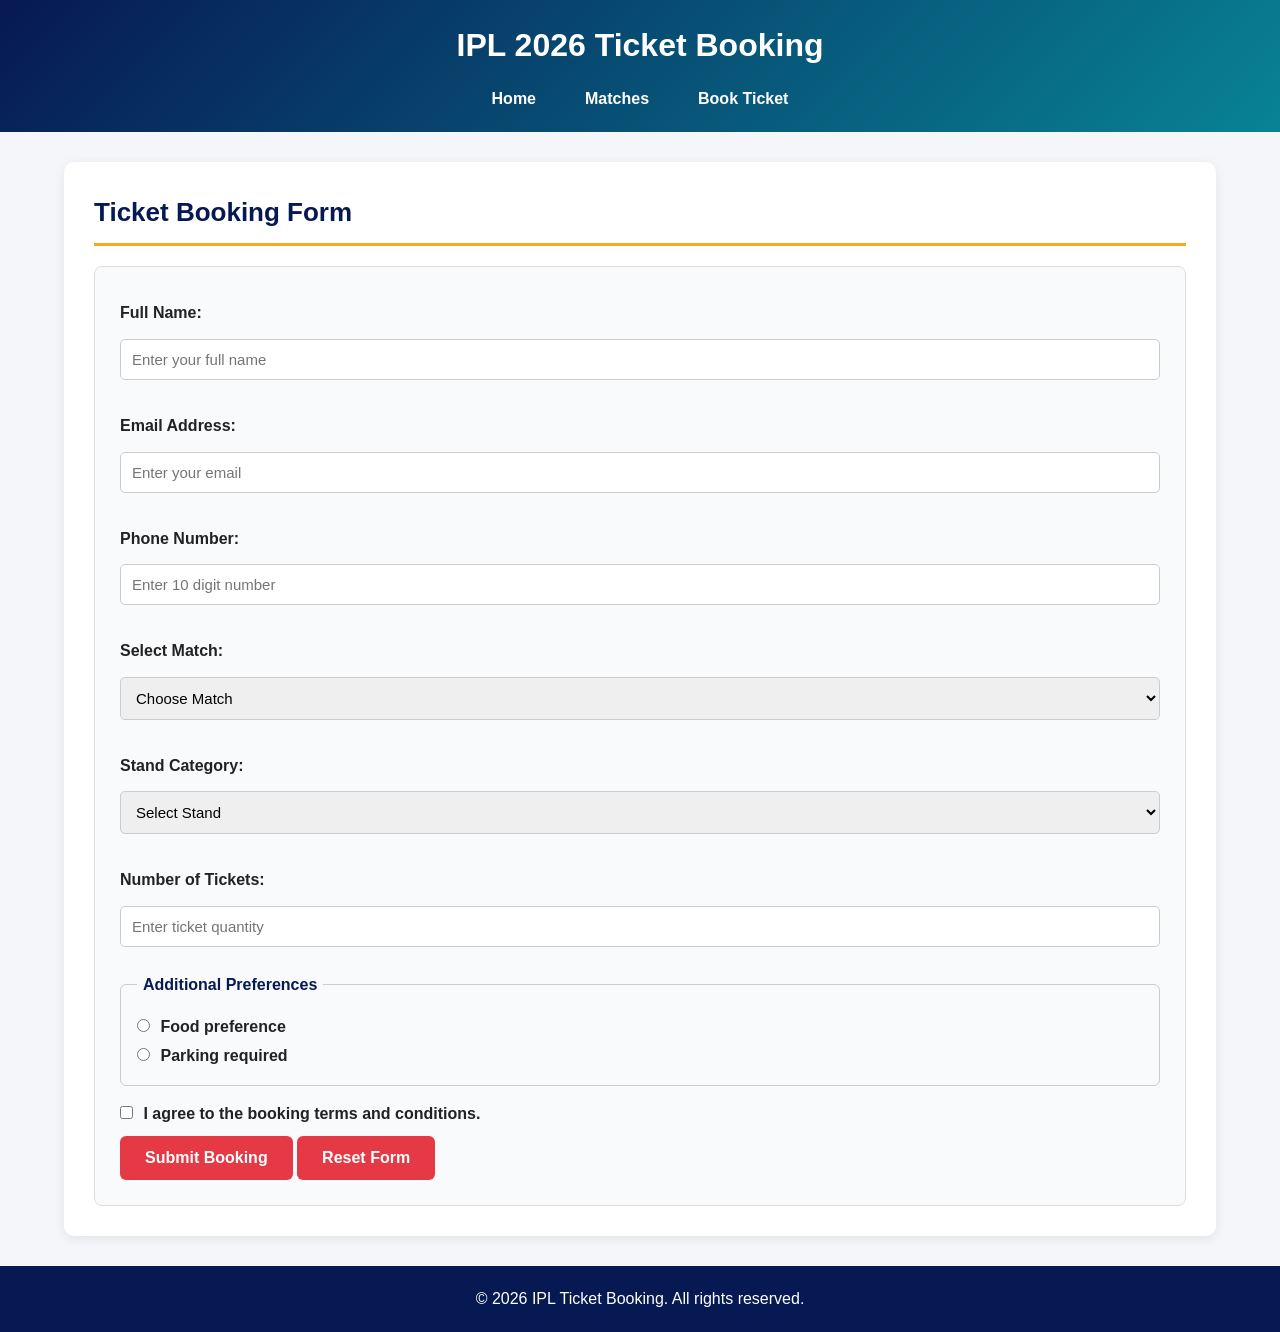
==== booking.html @ 22add06f "Add IPL ticket booking form" ====
<!DOCTYPE html>
<html lang="en">

<head>
    <meta charset="UTF-8">
    <meta name="viewport" content="width=device-width, initial-scale=1.0">

    <title>IPL Ticket Booking</title>

    <link rel="stylesheet" href="style.css">
</head>

<body>

    <header>
        <h1>IPL 2026 Ticket Booking</h1>

        <nav>
            <ul>
                <li><a href="index.html">Home</a></li>
                <li><a href="index.html#matches">Matches</a></li>
                <li><a href="booking.html">Book Ticket</a></li>
            </ul>
        </nav>
    </header>

    <main>

        <section>
            <h2>Ticket Booking Form</h2>

            <form action="#" method="get">

                <!-- Name -->
                <p>
                    <label for="name">Full Name:</label>
                    <input type="text" id="name" name="name"
                    placeholder="Enter your full name"
                    autocomplete="name"
                    minlength="3" maxlength="30" required>
                </p>

                <!-- Email -->
                <p>
                    <label for="email">Email Address:</label>
                    <input type="email" id="email" name="email"
                    placeholder="Enter your email"
                    autocomplete="email"
                    maxlength="254"
                    required>
                </p>

                <!-- Phone -->
                <p>
                    <label for="phone">Phone Number:</label>
                    <input type="tel" id="phone" name="phone"
                    placeholder="Enter 10 digit number"
                    autocomplete="tel"
                    pattern="[0-9]{10}"
                    minlength="10" maxlength="10"
                    required>
                </p>

                <!-- Match Selection -->
                <p>
                    <label for="match">Select Match:</label>
                    <select id="match" name="match" required>
                        <option value="">Choose Match</option>
                        <option value="RCB vs MI">RCB vs MI</option>
                        <option value="CSK vs KKR">CSK vs KKR</option>
                        <option value="DC vs SRH">DC vs SRH</option>
                    </select>
                </p>

                <!-- Stand Category -->
                <p>
                    <label for="stand">Stand Category:</label>
                    <select id="stand" name="stand" required>
                        <option value="">Select Stand</option>
                        <option value="General">General - Rs.1500</option>
                        <option value="Premium">Premium - Rs.3500</option>
                        <option value="VIP">VIP - Rs.7500</option>
                    </select>
                </p>

                <!-- Number of Tickets -->
                <p>
                    <label for="quantity">Number of Tickets:</label>
                    <input type="number" id="quantity" name="quantity"
                    min="1" max="10"
                    placeholder="Enter ticket quantity"
                    required>
                </p>

                <!-- Additional Preference -->
                <fieldset>
                    <legend>Additional Preferences</legend>
                    <p>
                        <input type="radio" id="food" name="preference"
                        value="Food">
                        <label for="food">Food preference</label>
                    </p>
                    <p>
                        <input type="radio" id="parking" name="preference"
                        value="Parking">
                        <label for="parking">Parking required</label>
                    </p>
                </fieldset>

                <!-- Terms -->
                <p>
                    <input type="checkbox" id="terms"
                    name="terms" required>
                    <label for="terms">
                        I agree to the booking terms and conditions.
                    </label>
                </p>

                <!-- Buttons -->
                <button type="submit">Submit Booking</button>

                <button type="reset">Reset Form</button>

            </form>
        </section>

    </main>

    <footer>
        <p>&copy; 2026 IPL Ticket Booking. All rights reserved.</p>
    </footer>

</body>
</html>
---- style.css ----
/* General Styling */
* {
    margin: 0;
    padding: 0;
    box-sizing: border-box;
    font-family: Arial, sans-serif;
}

html {
    scroll-behavior: smooth;
}

body {
    background-color: #f4f6f9;
    color: #222;
    line-height: 1.6;
}

/* Header */
header {
    background: linear-gradient(135deg, #071952, #088395);
    color: white;
    padding: 20px 5%;
    text-align: center;
}

header h1 {
    font-size: 32px;
    margin-bottom: 15px;
}

/* Navigation */
nav ul {
    display: flex;
    justify-content: center;
    flex-wrap: wrap;
    gap: 25px;
    list-style: none;
}

nav a {
    color: white;
    text-decoration: none;
    font-weight: bold;
    padding: 8px 12px;
    transition: 0.3s;
}

nav a:hover {
    background-color: #f9a826;
    color: #071952;
    border-radius: 5px;
}

/* Main Content */
main {
    width: 90%;
    max-width: 1200px;
    margin: 30px auto;
}

/* Sections */
section {
    background-color: white;
    padding: 30px;
    margin-bottom: 30px;
    border-radius: 10px;
    box-shadow: 0 3px 12px rgba(0,0,0,0.08);
}

section h2 {
    color: #071952;
    font-size: 26px;
    margin-bottom: 20px;
    border-bottom: 3px solid #f9a826;
    padding-bottom: 10px;
}

section h3 {
    color: #088395;
    margin: 20px 0 10px;
}

/* Hero Section */
section img {
    width: 100%;
    max-height: 400px;
    object-fit: cover;
    border-radius: 10px;
    margin-bottom: 20px;
}

section[aria-labelledby="hero-heading"] {
    text-align: center;
}

section[aria-labelledby="hero-heading"] h2 {
    font-size: 32px;
    border: none;
}

section[aria-labelledby="hero-heading"] p {
    font-size: 18px;
    margin-bottom: 20px;
}

section[aria-labelledby="hero-heading"] a {
    display: inline-block;
    background-color: #e63946;
    color: white;
    padding: 12px 22px;
    margin: 8px;
    text-decoration: none;
    border-radius: 6px;
    font-weight: bold;
    transition: 0.3s;
}

section[aria-labelledby="hero-heading"] a:hover {
    background-color: #071952;
}

/* Lists */
section ul {
    margin-left: 25px;
    margin-bottom: 15px;
}

section ul li {
    padding: 5px;
}

/* Labels and Select Boxes */
label {
    display: inline-block;
    font-weight: bold;
    margin: 8px 0;
}

select,
input {
    padding: 11px;
    border: 1px solid #ccc;
    border-radius: 5px;
    font-size: 15px;
    width: 100%;
    margin: 5px 0 15px;
}

select:focus,
input:focus {
    outline: none;
    border-color: #088395;
    box-shadow: 0 0 5px rgba(8,131,149,0.3);
}

/* Tables */
table {
    width: 100%;
    border-collapse: collapse;
    margin-top: 20px;
    overflow: hidden;
}

caption {
    font-size: 18px;
    font-weight: bold;
    color: #071952;
    padding: 12px;
}

th {
    background-color: #071952;
    color: white;
    padding: 14px;
}

td {
    padding: 12px;
    text-align: center;
    border: 1px solid #ddd;
}

tbody tr:nth-child(even) {
    background-color: #f1f5f9;
}

tbody tr:hover {
    background-color: #e2f3f5;
}

/* Table Links */
td a {
    background-color: #e63946;
    color: white;
    padding: 7px 15px;
    text-decoration: none;
    border-radius: 5px;
}

td a:hover {
    background-color: #071952;
}

/* Booking Form */
form {
    background-color: #f8fafc;
    padding: 25px;
    border-radius: 8px;
    border: 1px solid #ddd;
}

form p {
    margin-bottom: 10px;
}

form fieldset {
    border: 1px solid #ccc;
    border-radius: 6px;
    margin: 10px 0 15px;
    padding: 12px 16px;
}

form fieldset legend {
    color: #071952;
    font-weight: bold;
    padding: 0 6px;
}

form fieldset p {
    margin: 4px 0;
}

form input[type="radio"],
form input[type="checkbox"] {
    width: auto;
    margin: 0 6px 0 0;
}

form fieldset label,
form input[type="checkbox"] + label {
    margin: 0;
}

button {
    background-color: #e63946;
    color: white;
    border: none;
    padding: 13px 25px;
    border-radius: 6px;
    font-size: 16px;
    font-weight: bold;
    cursor: pointer;
    transition: 0.3s;
}

button:hover {
    background-color: #071952;
}

/* Booking Summary */
aside {
    background-color: #eaf4f8;
    padding: 25px;
    margin-top: 25px;
    border-left: 5px solid #088395;
    border-radius: 8px;
}

aside h3 {
    color: #071952;
    margin-bottom: 15px;
}

aside dt {
    font-weight: bold;
    margin-top: 10px;
}

aside dd {
    margin-left: 10px;
    color: #444;
}

/* Guidelines */
article {
    background-color: #f8fafc;
    padding: 20px;
    margin: 15px 0;
    border-left: 4px solid #f9a826;
    border-radius: 6px;
}

article h3 {
    margin-top: 0;
}

/* Footer */
footer {
    background-color: #071952;
    color: white;
    text-align: center;
    padding: 20px;
    margin-top: 30px;
}

/* Responsive Design */
@media (max-width: 768px) {

    header h1 {
        font-size: 24px;
    }

    nav ul {
        gap: 10px;
    }

    main {
        width: 95%;
    }

    section {
        padding: 18px;
    }

    table {
        display: block;
        overflow-x: auto;
        white-space: nowrap;
    }

    section[aria-labelledby="hero-heading"] h2 {
        font-size: 24px;
    }

    button {
        width: 100%;
    }
}
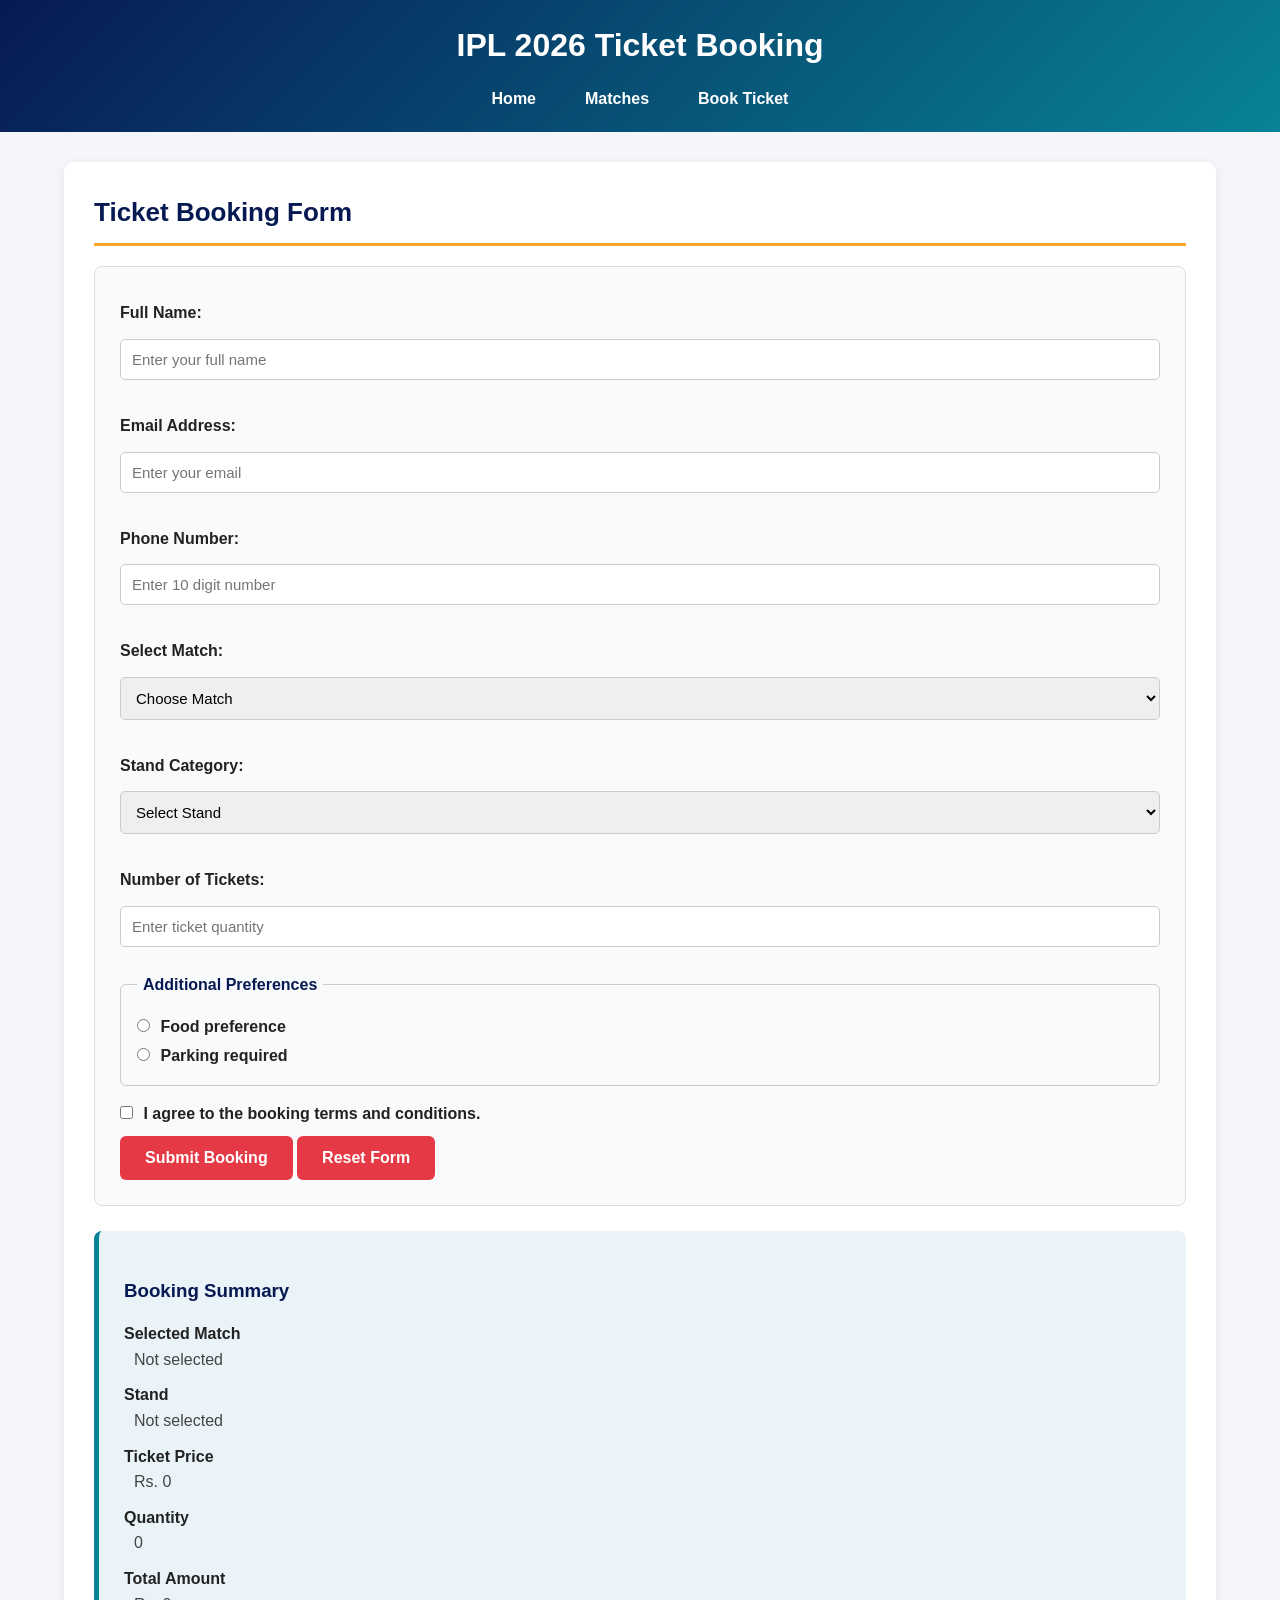
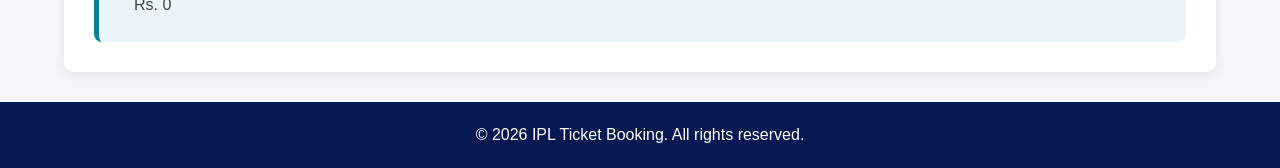
==== commit c8d0f8c6: "Show booking summary on booking page" ====
--- a/booking.html
+++ b/booking.html
@@ -9,6 +9,7 @@
     <title>IPL Ticket Booking</title>
 
     <link rel="stylesheet" href="style.css">
+    <script src="app.js" defer></script>
 </head>
 
 <body>
@@ -77,10 +78,10 @@
                 <p>
                     <label for="stand">Stand Category:</label>
                     <select id="stand" name="stand" required>
-                        <option value="">Select Stand</option>
-                        <option value="General">General - Rs.1500</option>
-                        <option value="Premium">Premium - Rs.3500</option>
-                        <option value="VIP">VIP - Rs.7500</option>
+                        <option value="" data-price="0">Select Stand</option>
+                        <option value="General" data-price="1500">General - Rs. 1,500</option>
+                        <option value="Premium" data-price="3500">Premium - Rs. 3,500</option>
+                        <option value="VIP" data-price="7500">VIP - Rs. 7,500</option>
                     </select>
                 </p>
 
@@ -123,6 +124,22 @@
                 <button type="reset">Reset Form</button>
 
             </form>
+
+            <aside id="booking-summary" aria-labelledby="summary-heading">
+                <h3 id="summary-heading">Booking Summary</h3>
+                <dl>
+                    <dt>Selected Match</dt>
+                    <dd id="summary-match">Not selected</dd>
+                    <dt>Stand</dt>
+                    <dd id="summary-stand">Not selected</dd>
+                    <dt>Ticket Price</dt>
+                    <dd id="summary-price">Rs. 0</dd>
+                    <dt>Quantity</dt>
+                    <dd id="summary-quantity">0</dd>
+                    <dt>Total Amount</dt>
+                    <dd id="summary-total">Rs. 0</dd>
+                </dl>
+            </aside>
         </section>
 
     </main>
--- a/style.css
+++ b/style.css
@@ -259,6 +259,29 @@
     background-color: #071952;
 }
 
+/* Toast Notifications */
+.toast {
+    position: fixed;
+    z-index: 10;
+    right: 24px;
+    bottom: 24px;
+    max-width: calc(100% - 48px);
+    padding: 14px 20px;
+    border-radius: 6px;
+    background-color: #071952;
+    color: white;
+    box-shadow: 0 3px 12px rgba(0, 0, 0, 0.2);
+    opacity: 0;
+    pointer-events: none;
+    transform: translateY(12px);
+    transition: opacity 0.25s ease, transform 0.25s ease;
+}
+
+.toast.is-visible {
+    opacity: 1;
+    transform: translateY(0);
+}
+
 /* Booking Summary */
 aside {
     background-color: #eaf4f8;
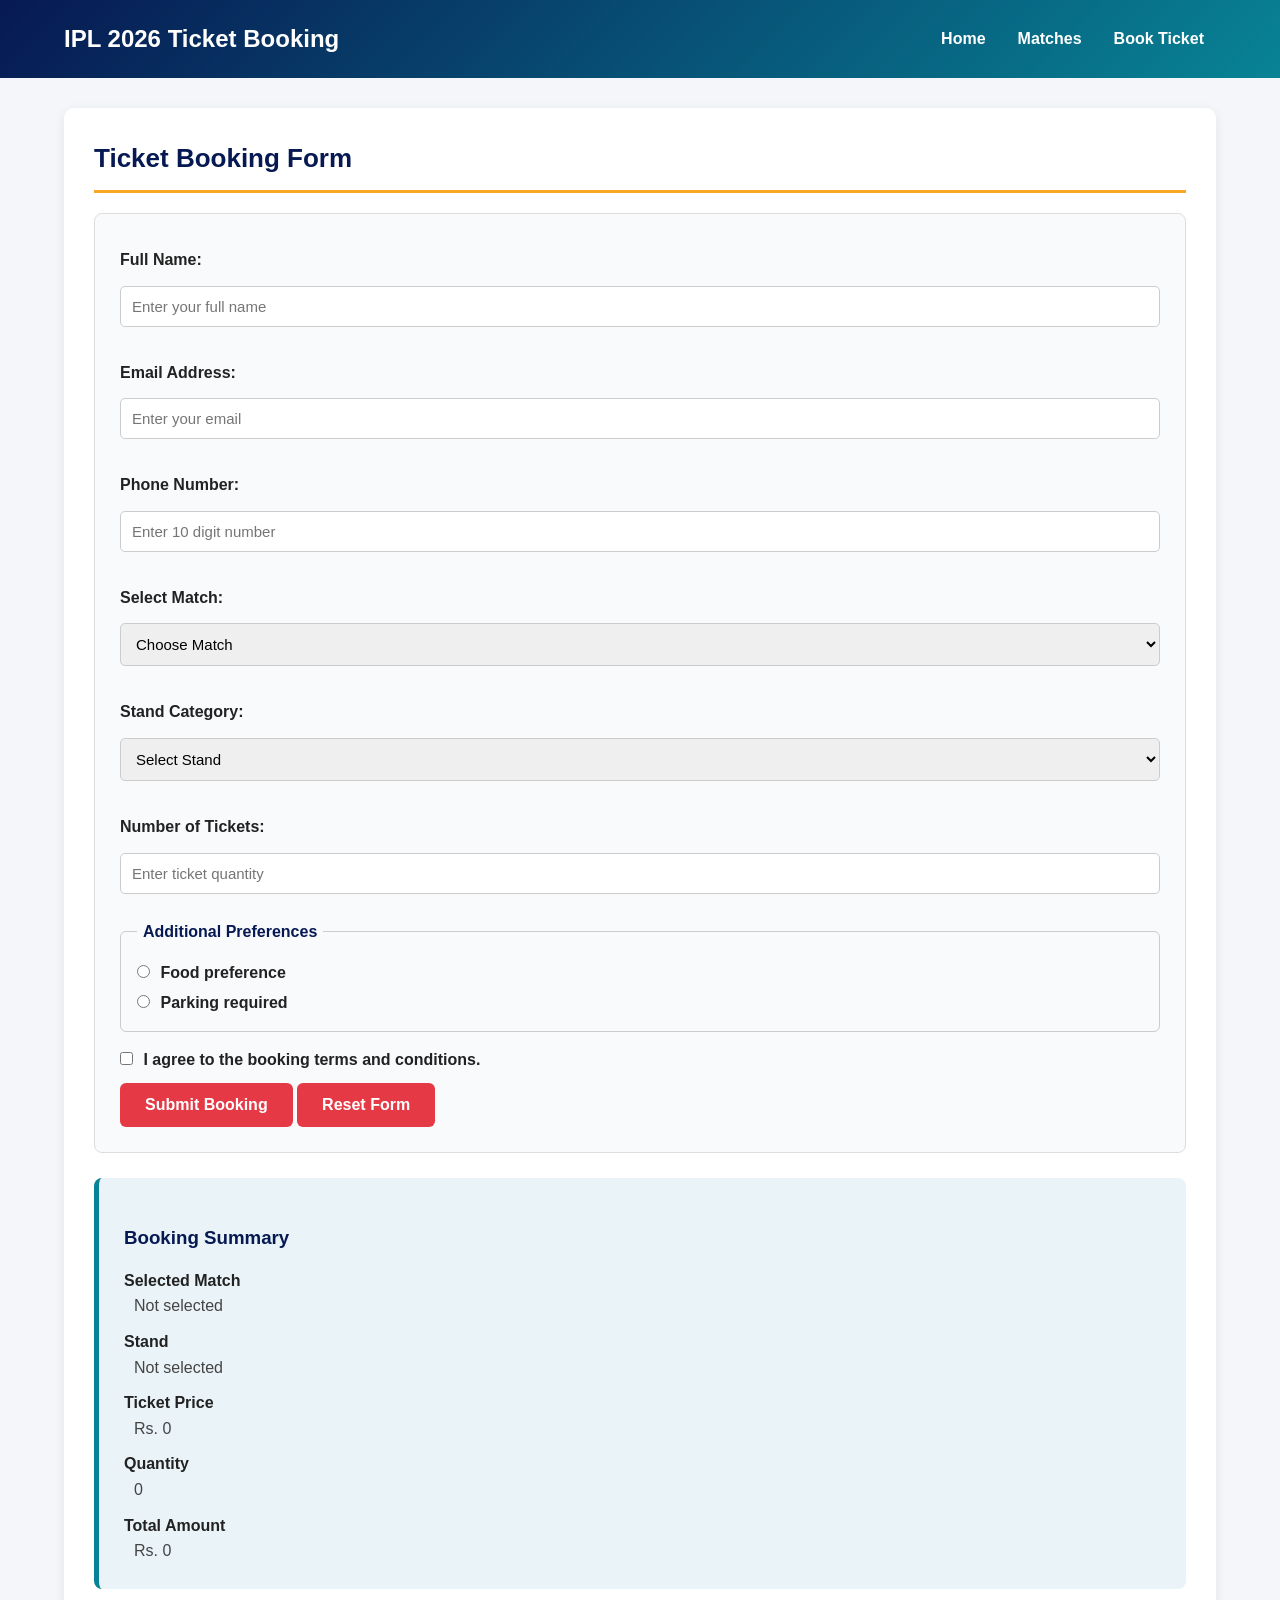
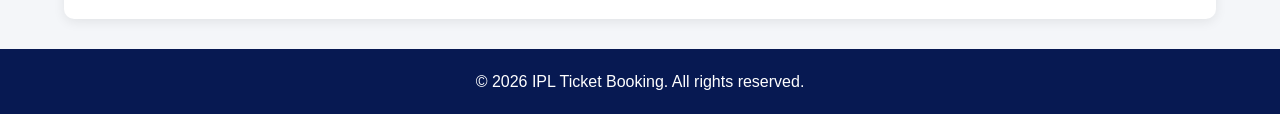
==== commit 6e91819a: "Add responsive match schedule interactions" ====
--- a/booking.html
+++ b/booking.html
@@ -14,16 +14,23 @@
 
 <body>
 
-    <header>
-        <h1>IPL 2026 Ticket Booking</h1>
-
-        <nav>
+    <header class="site-header">
+        <div class="header-inner">
+            <h1 class="site-brand"><a href="index.html">IPL 2026 Ticket Booking</a></h1>
+            <button type="button" class="menu-toggle" aria-label="Open navigation menu"
+                aria-controls="main-navigation" aria-expanded="false">
+                <span></span>
+                <span></span>
+                <span></span>
+            </button>
+            <nav id="main-navigation" class="site-nav" aria-label="Main navigation">
             <ul>
                 <li><a href="index.html">Home</a></li>
                 <li><a href="index.html#matches">Matches</a></li>
                 <li><a href="booking.html">Book Ticket</a></li>
             </ul>
-        </nav>
+            </nav>
+        </div>
     </header>
 
     <main>
--- a/style.css
+++ b/style.css
@@ -22,12 +22,55 @@
     background: linear-gradient(135deg, #071952, #088395);
     color: white;
     padding: 20px 5%;
-    text-align: center;
 }
 
 header h1 {
     font-size: 32px;
-    margin-bottom: 15px;
+    margin: 0;
+}
+
+.header-inner {
+    display: flex;
+    align-items: center;
+    justify-content: space-between;
+    gap: 24px;
+    max-width: 1200px;
+    margin: 0 auto;
+}
+
+.site-brand {
+    flex-shrink: 0;
+    font-size: 24px;
+}
+
+.site-brand a {
+    color: white;
+    text-decoration: none;
+}
+
+.site-nav {
+    margin-left: auto;
+}
+
+.site-nav ul {
+    align-items: center;
+    gap: 8px;
+}
+
+.menu-toggle {
+    display: none;
+    width: auto;
+    padding: 10px;
+    background: transparent;
+    border: 1px solid rgba(255, 255, 255, 0.65);
+}
+
+.menu-toggle span {
+    display: block;
+    width: 22px;
+    height: 2px;
+    margin: 4px 0;
+    background: white;
 }
 
 /* Navigation */
@@ -51,6 +94,95 @@
     background-color: #f9a826;
     color: #071952;
     border-radius: 5px;
+}
+
+/* Match Schedule */
+.match-toolbar {
+    display: flex;
+    align-items: end;
+    justify-content: space-between;
+    gap: 20px;
+    margin-bottom: 20px;
+}
+
+.match-toolbar label {
+    display: block;
+}
+
+.match-toolbar select {
+    min-width: 250px;
+    margin-bottom: 0;
+}
+
+.view-switch {
+    display: flex;
+    gap: 8px;
+}
+
+.view-switch button {
+    width: auto;
+    padding: 10px 18px;
+    background: #eaf4f8;
+    color: #071952;
+}
+
+.view-switch button.is-active {
+    background: #071952;
+    color: white;
+}
+
+.match-list {
+    display: grid;
+    grid-template-columns: repeat(3, minmax(0, 1fr));
+    gap: 20px;
+}
+
+.match-list[data-view="list"] {
+    grid-template-columns: 1fr;
+}
+
+.match-card[hidden] {
+    display: none;
+}
+
+.match-card {
+    display: flex;
+    flex-direction: column;
+    align-items: flex-start;
+    margin: 0;
+    padding: 22px;
+    background: #f8fafc;
+    border: 1px solid #dce3ea;
+    border-radius: 8px;
+}
+
+.match-card h3 {
+    margin: 0 0 12px;
+}
+
+.match-card p {
+    margin-bottom: 10px;
+}
+
+.match-card .match-number {
+    color: #088395;
+    font-weight: bold;
+    text-transform: uppercase;
+}
+
+.match-book-link {
+    display: inline-block;
+    margin-top: auto;
+    padding: 9px 16px;
+    border-radius: 5px;
+    background: #e63946;
+    color: white;
+    font-weight: bold;
+    text-decoration: none;
+}
+
+.match-book-link:hover {
+    background: #071952;
 }
 
 /* Main Content */
@@ -319,6 +451,16 @@
     margin-top: 0;
 }
 
+.guideline-grid {
+    display: grid;
+    grid-template-columns: repeat(3, minmax(0, 1fr));
+    gap: 20px;
+}
+
+.guideline-grid article {
+    margin: 0;
+}
+
 /* Footer */
 footer {
     background-color: #071952;
@@ -329,10 +471,49 @@
 }
 
 /* Responsive Design */
-@media (max-width: 768px) {
+@media (max-width: 900px) {
 
     header h1 {
-        font-size: 24px;
+        font-size: 22px;
+    }
+
+    .header-inner {
+        flex-wrap: wrap;
+    }
+
+    .header-inner.menu-ready .menu-toggle {
+        display: block;
+    }
+
+    .header-inner.menu-ready .site-nav {
+        display: none;
+        order: 3;
+        flex-basis: 100%;
+        margin: 0;
+    }
+
+    .header-inner.menu-ready.nav-open .site-nav {
+        display: block;
+    }
+
+    .site-nav ul {
+        align-items: stretch;
+        flex-direction: column;
+        gap: 4px;
+    }
+
+    .site-nav a {
+        display: block;
+    }
+
+    .match-list,
+    .guideline-grid {
+        grid-template-columns: 1fr;
+    }
+
+    .match-toolbar {
+        align-items: stretch;
+        flex-direction: column;
     }
 
     nav ul {
@@ -357,7 +538,29 @@
         font-size: 24px;
     }
 
-    button {
+    form button {
         width: 100%;
     }
 }
+
+@media (max-width: 600px) {
+    header {
+        padding: 16px 5%;
+    }
+
+    .site-brand {
+        font-size: 18px;
+    }
+
+    .header-inner {
+        gap: 12px;
+    }
+
+    .match-toolbar select {
+        min-width: 0;
+    }
+
+    .view-switch button {
+        flex: 1;
+    }
+}
